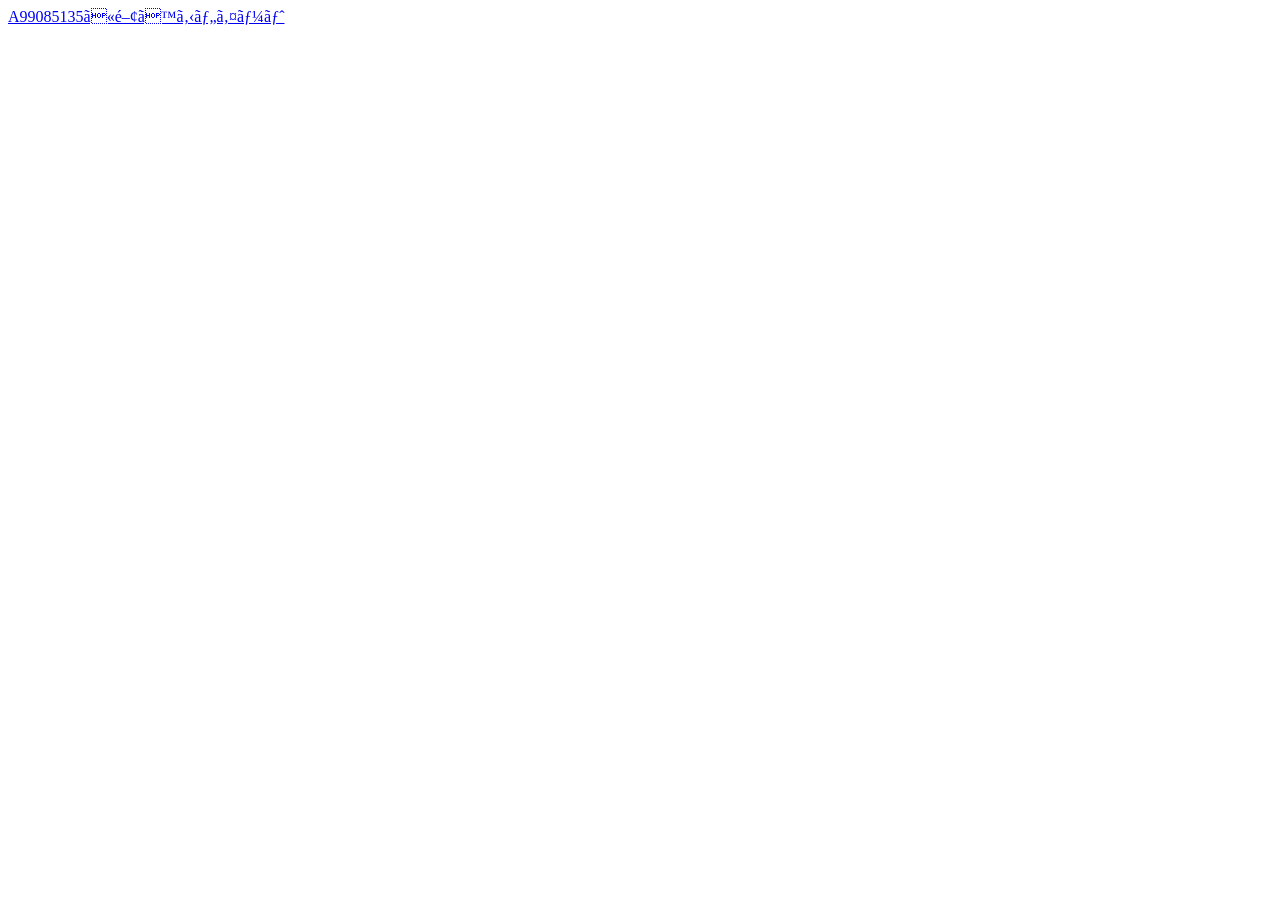
==== a.html @ 93fccf1c "Twitter API" ====
<!DOCTYPE html>
  <head>
    <title>PM演習</title>
                      <a class="twitter-timeline"  href="https://twitter.com/search?q=A99085135" data-widget-id="871584401536110592">A99085135に関するツイート</a>
            <script>
                !function(d,s,id){var js,fjs=d.getElementsByTagName(s)[0],p=/^http:/.test(d.location)?'http':'https';if(!d.getElementById(id)){js=d.createElement(s);js.id=id;js.src=p+"://platform.twitter.com/widgets.js";fjs.parentNode.insertBefore(js,fjs);}}(document,"script","twitter-wjs");
                charset="utf-8";
            </script>
          
  </head>
  <body>          
  
  </body>
</html>
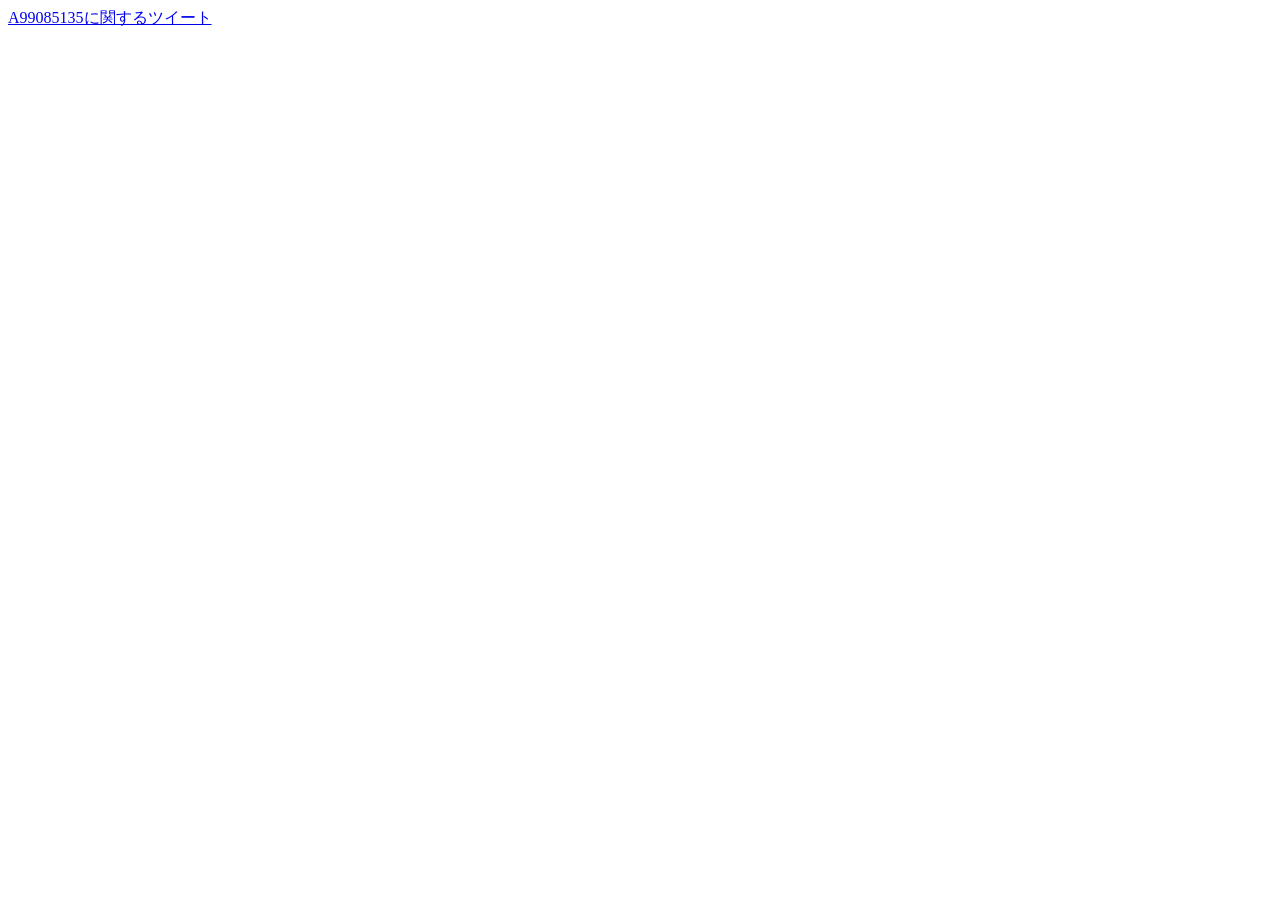
==== commit f181dc76: "API" ====
--- a/a.html
+++ b/a.html
@@ -1,4 +1,4 @@
-<!DOCTYPE html>
+﻿<!DOCTYPE html>
   <head>
     <title>PM演習</title>
                       <a class="twitter-timeline"  href="https://twitter.com/search?q=A99085135" data-widget-id="871584401536110592">A99085135に関するツイート</a>
